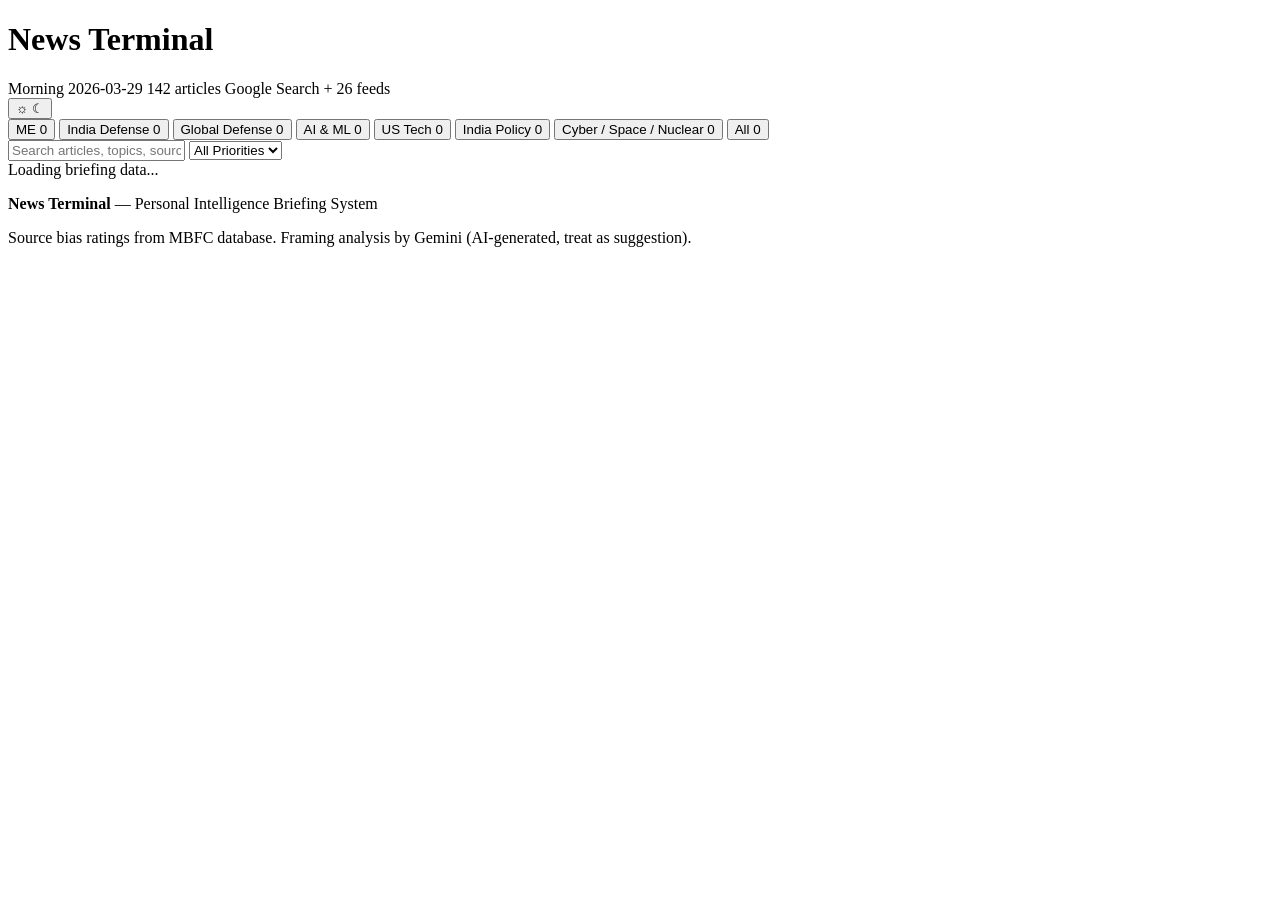
==== site/index.html @ 65cc92a1 "News Terminal v3.1 — Personal Intelligence Briefing System Full automated news intelligence system: " ====
<!DOCTYPE html>
<html lang="en" data-theme="auto">
<head>
  <meta charset="utf-8">
  <meta name="viewport" content="width=device-width, initial-scale=1">
  <title>News Terminal — Morning Briefing</title>
  <link rel="stylesheet" href="assets/style.css">
  <meta name="description" content="Personal Intelligence Briefing System — 2026-03-29">
</head>
<body>
  <!-- Squircle (quintic superellipse) clip-path definitions.
       Unlike border-radius (circular arcs with visible "pinch" at tangent transitions),
       these use continuous-curvature Bézier curves matching Apple's iOS corner shape.
       Each corner is a compound curve: ease-in → turn → ease-out. -->
  <svg width="0" height="0" style="position:absolute">
    <defs>
      <!-- Large squircle for cards (r≈6%, iOS-style smooth corners) -->
      <clipPath id="sq" clipPathUnits="objectBoundingBox">
        <path d="M 0.092,0 L 0.908,0
          C 0.935,0 0.948,0 0.961,0
          C 0.986,0 1,0.014 1,0.039
          C 1,0.052 1,0.065 1,0.092
          L 1,0.908
          C 1,0.935 1,0.948 1,0.961
          C 1,0.986 0.986,1 0.961,1
          C 0.948,1 0.935,1 0.908,1
          L 0.092,1
          C 0.065,1 0.052,1 0.039,1
          C 0.014,1 0,0.986 0,0.961
          C 0,0.948 0,0.935 0,0.908
          L 0,0.092
          C 0,0.065 0,0.052 0,0.039
          C 0,0.014 0.014,0 0.039,0
          C 0.052,0 0.065,0 0.092,0 Z"/>
      </clipPath>
      <!-- Small squircle for badges/pills (tighter radius) -->
      <clipPath id="sq-sm" clipPathUnits="objectBoundingBox">
        <path d="M 0.15,0 L 0.85,0
          C 0.9,0 0.94,0 0.96,0.01
          C 0.99,0.04 1,0.08 1,0.15
          L 1,0.85
          C 1,0.92 0.99,0.96 0.96,0.99
          C 0.94,1 0.9,1 0.85,1
          L 0.15,1
          C 0.08,1 0.04,0.99 0.01,0.96
          C 0,0.92 0,0.88 0,0.85
          L 0,0.15
          C 0,0.08 0.01,0.04 0.04,0.01
          C 0.08,0 0.12,0 0.15,0 Z"/>
      </clipPath>
    </defs>
  </svg>

  <header class="header">
    <div class="header-content">
      <div class="header-left">
        <h1 class="logo">News Terminal</h1>
        <span class="slot-badge">Morning</span>
        <span class="date-badge">2026-03-29</span>
        <span class="count-badge">142 articles</span>
        <span class="scan-badge">Google Search + 26 feeds</span>
      </div>
      <div class="header-right">
        <button id="theme-toggle" class="btn-icon" title="Toggle theme">
          <span class="icon-sun">&#9788;</span>
          <span class="icon-moon">&#9790;</span>
        </button>
      </div>
    </div>
  </header>

  <nav class="tabs" id="tabs">
    <button class="tab active" data-category="me">
      ME
      <span class="tab-count" data-count-for="me">0</span>
    </button>
    
    <button class="tab" data-category="india_defense">
      India Defense
      <span class="tab-count" data-count-for="india_defense">0</span>
    </button>
    
    <button class="tab" data-category="global_defense">
      Global Defense
      <span class="tab-count" data-count-for="global_defense">0</span>
    </button>
    
    <button class="tab" data-category="ai_ml">
      AI &amp; ML
      <span class="tab-count" data-count-for="ai_ml">0</span>
    </button>
    
    <button class="tab" data-category="us_tech">
      US Tech
      <span class="tab-count" data-count-for="us_tech">0</span>
    </button>
    
    <button class="tab" data-category="india_policy">
      India Policy
      <span class="tab-count" data-count-for="india_policy">0</span>
    </button>
    
    <button class="tab" data-category="emerging_threats">
      Cyber / Space / Nuclear
      <span class="tab-count" data-count-for="emerging_threats">0</span>
    </button>
    
    <button class="tab" data-category="all">
      All
      <span class="tab-count" data-count-for="all">0</span>
    </button>
    
  </nav>

  <main class="main">
    <div class="toolbar">
      <input type="text" id="search" class="search-input" placeholder="Search articles, topics, sources...">
      <select id="priority-filter" class="select-filter">
        <option value="all">All Priorities</option>
        <option value="CRITICAL">Critical</option>
        <option value="HIGH">High</option>
        <option value="MEDIUM">Medium</option>
        <option value="LOW">Low</option>
      </select>
    </div>

    <div id="hero-section" class="hero-section"></div>

    <div id="articles" class="article-grid">
      <div class="loading">Loading briefing data...</div>
    </div>

    <div id="empty-state" class="empty-state" style="display:none;">
      No articles match your filters.
    </div>
  </main>

  <footer class="footer">
    <p><strong>News Terminal</strong> &mdash; Personal Intelligence Briefing System</p>
    <p class="footer-meta">Source bias ratings from MBFC database. Framing analysis by Gemini (AI-generated, treat as suggestion).</p>
  </footer>

  <script src="assets/app.js"></script>
</body>
</html>
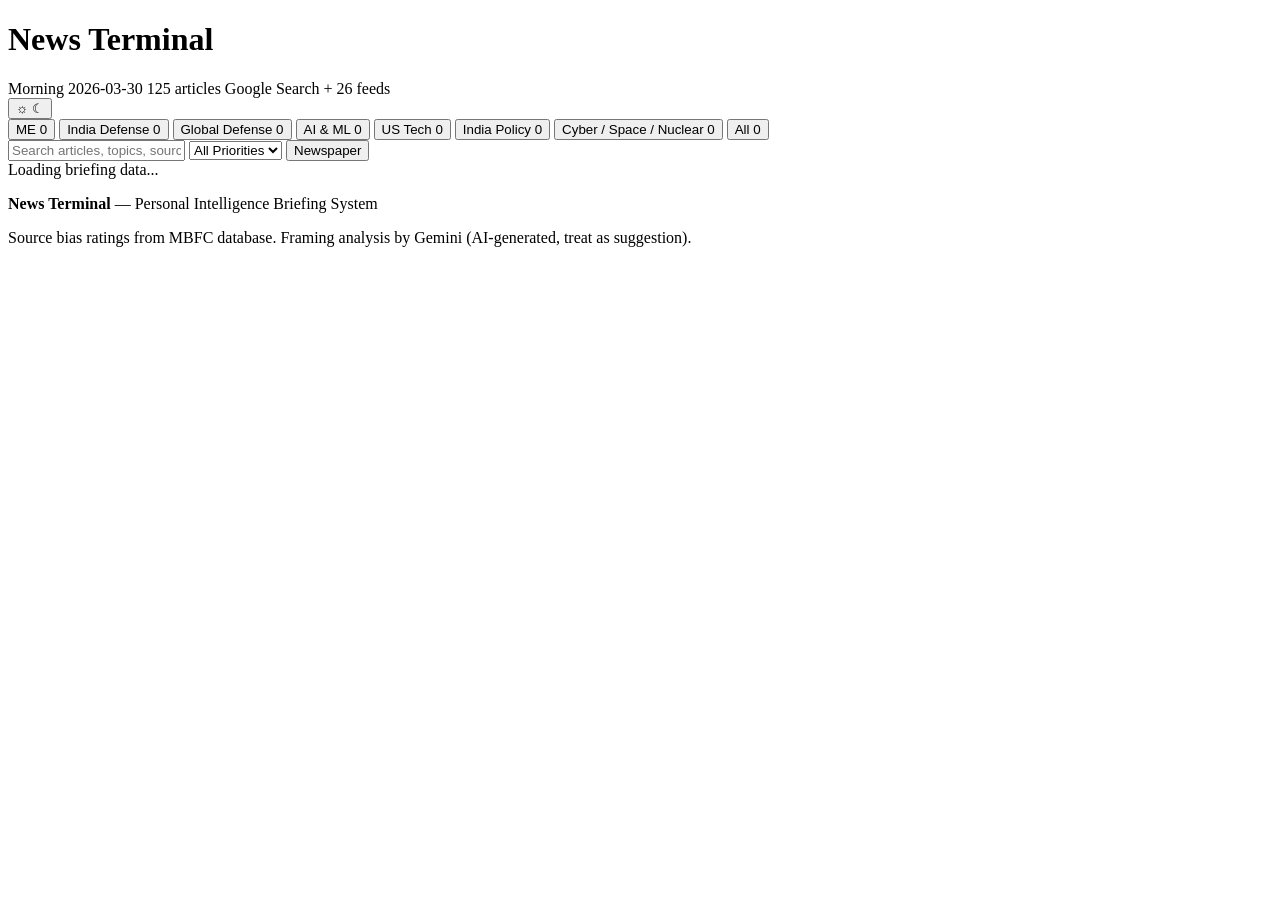
==== commit a452e6f9: "Profile dashboard, clickable links, newspaper priorities, email links - ME tab: profile header with " ====
--- a/site/index.html
+++ b/site/index.html
@@ -5,7 +5,7 @@
   <meta name="viewport" content="width=device-width, initial-scale=1">
   <title>News Terminal — Morning Briefing</title>
   <link rel="stylesheet" href="assets/style.css">
-  <meta name="description" content="Personal Intelligence Briefing System — 2026-03-29">
+  <meta name="description" content="Personal Intelligence Briefing System — 2026-03-30">
 </head>
 <body>
   <!-- Squircle (quintic superellipse) clip-path definitions.
@@ -56,8 +56,8 @@
       <div class="header-left">
         <h1 class="logo">News Terminal</h1>
         <span class="slot-badge">Morning</span>
-        <span class="date-badge">2026-03-29</span>
-        <span class="count-badge">142 articles</span>
+        <span class="date-badge">2026-03-30</span>
+        <span class="count-badge">125 articles</span>
         <span class="scan-badge">Google Search + 26 feeds</span>
       </div>
       <div class="header-right">
@@ -122,6 +122,7 @@
         <option value="MEDIUM">Medium</option>
         <option value="LOW">Low</option>
       </select>
+      <button id="newspaper-btn" class="newspaper-btn" onclick="toggleNewspaper()">Newspaper</button>
     </div>
 
     <div id="hero-section" class="hero-section"></div>
